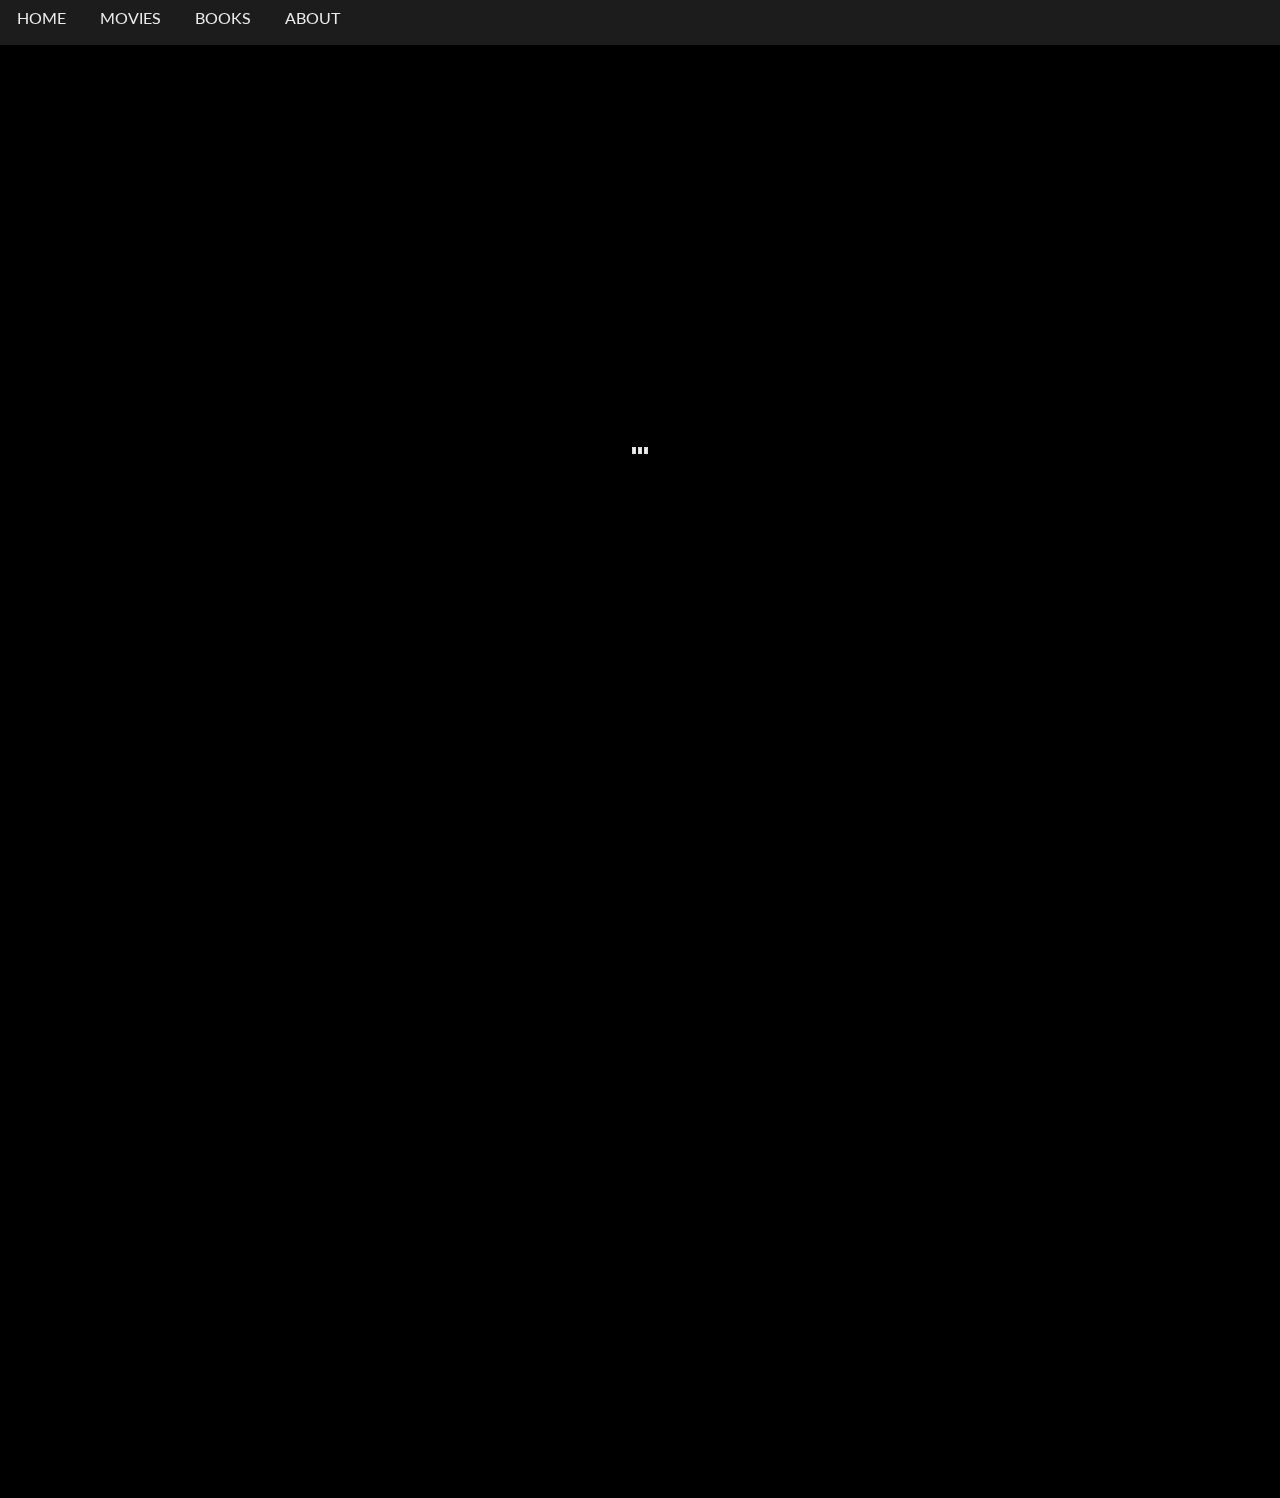
==== index.html @ 9f05f2c3 "partially made index.html mobile friendly; still need to include the fruthie picture at the end" ====
<!DOCTYPE html>
<html>
<head>
	<title>FRMDB - Fruthie Movie DataBase </title>
	<!--<meta name="viewport" content="user-scalable=no" />-->
	<meta name="viewport" content="width=device-width" />
	<link rel="stylesheet" type="text/css" href="css/style.css">

<!-- hello	<link href='http://fonts.googleapis.com/css?family=Roboto' rel='stylesheet' type='text/css'>
	<link href='http://fonts.googleapis.com/css?family=Merriweather' rel='stylesheet' type='text/css'> -->
	<link href='http://fonts.googleapis.com/css?family=Lato&subset=latin,latin-ext' rel='stylesheet' type='text/css'>
	
    <!-- Title Color Change -->
	<!-- angular.js -->
   <!-- <script src="js/angular.js"></script>-->
    <!-- <script src="js/HoW.js"></script> -->
    <!--<script src="https://ajax.googleapis.com/ajax/libs/angularjs/1.2.0rc1/angular-sanitize.min.js"></script>-->
    <script type="text/javascript" src="js/jquery-1.3.2.js"></script> 

<!--CSS Files for Scrolling Effects -->
       <link rel="stylesheet" href="css/normalize.css">
        <link rel="stylesheet" href="css/main.css">
        <script src="js/vendor/modernizr-2.7.1.min.js"></script>
        <style type="text/css">
			body {
				font-family: 'Open Sans', sans-serif;
			}
		</style>
       
<!--End Scrolling Effects -->

    <!--ADDED BOOTSTRAP-->
	
	<!-- Latest compiled and minified CSS -->
	<link rel="stylesheet" href="https://maxcdn.bootstrapcdn.com/bootstrap/3.3.4/css/bootstrap.min.css">
	<!-- Optional theme -->
	<link rel="stylesheet" href="https://maxcdn.bootstrapcdn.com/bootstrap/3.3.4/css/bootstrap-theme.min.css">
	<!-- JQuery -->
	<script src = "js/jquery-2.1.3.min.js"></script>
	<!-- Latest compiled and minified JavaScript -->
	<script src="https://maxcdn.bootstrapcdn.com/bootstrap/3.3.4/js/bootstrap.min.js"></script>

	<!-- More JS libraries for template and spreadsheet API -->
<!--	<script src="js/handlebars-v3.0.3.js"></script>
	<script src="js/dataloader.js"></script> -->

	<script src="http://code.jquery.com/jquery-1.10.2.js"></script>
  <script src="http://code.jquery.com/ui/1.11.4/jquery-ui.js"></script>

   <!-- Plugin CSS -->
  <!-- <link rel="stylesheet" href="css/animate.min.css" type="text/css"> -->


<!-- Box change colors -->
    <!-- Custom CSS -->
 <!-- <link rel="stylesheet" href="css/creative.css" type="text/css"> -->


</head>
<body class = "loading">

    <!-- Preloads the background images -->
        <div id="preload">
            <img src="https://frmdb.files.wordpress.com/2015/07/beach_homepage.png">
            <img src="https://frmdb.files.wordpress.com/2015/07/slide2.png">
            <img src="https://frmdb.files.wordpress.com/2015/06/slide3.png">
        </div>

       	<main>

            <section id="slide-1" class="homeSlide">
                <div class="bcg">
                    <div class="hsContainer">
                        <div class="hsContent">
                           <div id = "logo">
                                <h1 class = "logo"> <b>FRMDB </b></h1>
                                <h2 class = "logo"> <b><i> a movie database</i></b>
                            </div>
                         </div>
                    </div>     
                </div>
            </section>
		    

		    <section id="slide-2" class="homeSlide">
		    	<div class="bcg">
                    <div class="hsContainer">
                        <h3 class= "About_FRMDB">about FRMDB</h3> 
                               <div id="About_Title">
                                 
			                    <!-- <img class = "About_Icon" src = "https://frmdb.files.wordpress.com/2015/06/popcorn-icon.png"> -->
		                      </div>

		                      <div id= "Bio_FRMDB">
		                      	<p2 class = "double" > Ruthie Johnson, the sassier of the two, is currently in her third year at UCLA, studying Mathematics of Computation, which is a combination of math and computer science. When she is not busy writing 5-page long proofs of game theory or coding websites to help students find free stuff on Facebook, Ruthie can be found doing back-flips in UCLA’s botanical garden, showing off her awesome hat collection, or eating macaroni & cheese. She loves watching Rom-Coms, jamming out to T-Swift, reading John Green novels, making DIY arts & crafts, walking on sunset beaches, and having classes outside classrooms on a beautiful afternoon. </p2>
		                    </div>

                            <img class = "Doge" src = "https://frmdb.files.wordpress.com/2015/07/doge_photo.jpg">
                            <p class = "caption"><i>Corgi Beach Day - April 11, 2015 </i></p>

                            <div id="content-credit">
                Page created by <a href="mailto:frankchen1698@gmail.com">Frank Chen</a> &amp; <a href="mailto:ruthjohnson2013@gmail.com">Ruthie Johnson</a>
                &copy; 2015 FRMDB
        </div>
                    </div>
		    	</div>
		    </section>



<!--
<section id="slide-3" class="homeSlide">
	<div class="bcg">
  <section class="no-padding" id="portfolio">
  	<div class = "Grid_system">
        <div class="container-fluid">
            <div class="row no-gutter">
                <div class="col-lg-4 col-sm-6">
                    <a href="#" class="portfolio-box">
                        <img src="https://frmdb.files.wordpress.com/2015/07/teacup.png" style="width:350px;height:210px "class="img-responsive" alt="">
                        <div class="portfolio-box-caption">
                            <div class="portfolio-box-caption-content">
                                <div class="project-category text-faded">
                                    
                                </div>
                                <div class="project-name">
                                    Movies
                                </div>
                            </div>
                        </div>
                    </a>
                </div>
                <div class="col-lg-4 col-sm-6">
                    <a href="#" class="portfolio-box">
                        <img src="'https://frmdb.files.wordpress.com/2015/06/slide2.png'" style="width:350px;height:210px" class="img-responsive" alt="">
                        <div class="portfolio-box-caption">
                            <div class="portfolio-box-caption-content">
                                <div class="project-category text-faded">
                                    Category
                                </div>
                                <div class="project-name">
                                    Project Name
                                </div>
                            </div>
                        </div>
                    </a>
                </div>
                <div class="col-lg-4 col-sm-6">
                    <a href="#" class="portfolio-box">
                        <img src="https://frmdb.files.wordpress.com/2015/07/hammer.png" style="width:350px;height:210px" class="img-responsive" alt="">
                        <div class="portfolio-box-caption">
                            <div class="portfolio-box-caption-content">
                                <div class="project-category text-faded">
                                    
                                </div>
                                <div class="project-name">
                                    About Us
                                </div>
                            </div>
                        </div>
                    </a>
                </div>
               
            </div>

        </div>
    </div>
    </section>
-->

	 </div>
		    	

</section>

  
		</main>


       <!--<script src="//ajax.googleapis.com/ajax/libs/jquery/1.9.1/jquery.min.js"></script>-->
        <script>window.jQuery || document.write('<script src="js/vendor/jquery-1.9.1.min.js"><\/script>')</script>
       <script src="js/imagesloaded.js"></script> 
        <script src="js/skrollr.js"></script>
        <script src="js/main.js"></script>

   <style>
        body{
            margin:0px;
            padding:0px;           
            font-family:Arial;
			 background:#EFF7FF no-repeat top center;
        }
		a.back{
            width:256px;
            height:73px;
            position:fixed;
            bottom:15px;
            right:15px;
            background:transparent url(codrops_back.png) no-repeat top left;
        }
        .scroll{
            width:133px;
            height:61px;
            position:fixed;
            bottom:15px;
            left:20px;
            background:transparent url(scroll.png) no-repeat top left;
        }
        .info{
            text-align:right;
        }
		.desc{
			height:90px;
			width:100%;
			position:absolute;
			top:1000px;
			left:0px;
			background:transparent url(hover.png) no-repeat center center;
		}
		#top{
			top:0px;
			left:0px;
			position:absolute;
			width:100%;
			height:10px;
		}
		#bottom{
			top:1500px;
			left:0px;
			position:absolute;
			width:100%;
			height:90px;
			background:transparent url(end.png) no-repeat center center;
		}
    </style>
 
    	

<script type="text/javascript">
            $(function() {
                $(window).scroll(function(){
					var scrollTop = $(window).scrollTop();
					if(scrollTop != 0)
						$('#logo').stop().animate({color: '#C5EFF7'}); 
					/*changes to this when you start scrolling*/
					else	
						$('#logo').stop().animate({color:'#ECECEC'}); 
					/*changes to this when you are at the top*/
				});
				
				$('#logo').hover(
					function (e) {
						var scrollTop = $(window).scrollTop();
						if(scrollTop != 0){
							$('#logo').stop().animate({color:'ECECEC'});
						} /*first hover over*/
					},
					function (e) {
						var scrollTop = $(window).scrollTop();
						if(scrollTop != 0){
							$('#logo').stop().animate({color:'#C5EFF7'}); /*reverts to this after you hover*/
						}
					}
				);
            });
        </script>	




        <div id="nav">
        	 <nav class = "navbar navbar-custom navbar-fixed-top">
        	 	<!--
        	 	 <a class="navbar-brand page-scroll">
                    <i class="fa fa-newspaper-o"></i>  <span class="light"> <img src="http://kfrankc.me/wp-content/uploads/2015/06/FRMDB-banner.png" align="center" style="padding-bottom:5px;padding-right:10px;" height="35" width="150"></span> 
                </a>
				-->
            
		<ul class = "nav nav-pills">
			<li role = "presentation"><a href = "index.html">HOME</a></li>
			<li role = "presentation"><a href = "movies.html">MOVIES</a></li>
			<li role = "presentation"><a href = "books.html">BOOKS</a></li>
			<li role = "presentation"><a href = "about.html">ABOUT</a></li>
		</ul>

		</nav>
		
        </div>              
        <script type="text/javascript">
            $(function() {
                $(window).scroll(function(){
					var scrollTop = $(window).scrollTop();
					if(scrollTop != 0)
						$('#nav').stop().animate({'opacity':'0.1'},400); /* scrolling */
					else	
						$('#nav').stop().animate({'opacity':'1'},400); /* when hover over; beginining at top */
				});
				
				$('#nav').hover(
					function (e) {
						var scrollTop = $(window).scrollTop();
						if(scrollTop != 0){
							$('#nav').stop().animate({'opacity':'1'},400);
						}
					},
					function (e) {
						var scrollTop = $(window).scrollTop();
						if(scrollTop != 0){
							$('#nav').stop().animate({'opacity':'0.1'},400);
						}
					}
				);
            });
        </script>	
	


     <!--  <script src="//ajax.googleapis.com/ajax/libs/jquery/1.9.1/jquery.min.js"></script>
        <script>window.jQuery || document.write('<script src="js/vendor/jquery-1.9.1.min.js"><\/script>')</script>
        <script src="js/imagesloaded.js"></script>
        <script src="js/skrollr.js"></script>
        <script src="js/_main.js"></script> -->
       
</body>
---- css/style.css ----
body{
	width: 100%;
	height: auto;
}

/* NAVIGATION BAR */
#navbar {
	text-align:center;
	position: fixed;
	width: 100%;
	height:60px;
	top: 0;
	left: 0;
	z-index: 2;
	background: #000000;
    border-bottom-style: none;
    border-bottom-width: 1px;
}

#nav{
    height:45px;
    /*border-bottom:1px solid #ddd;*/
    position:fixed;
    top:0px;
    left:0px;
    right:0px;
    background-color: #1C1C1C;
    z-index: 20;
/*    background:#4D505B url(../images/nav.png) repeat-x center left;*/
}

/*
#nav ul{
    height:25px;
    list-style:none;
    margin:6px auto 0px auto;
    width:600px;   
}*/

#nav ul li{
    display:inline;
    float:left;
    margin:0px 2px;
}

#nav a{
    font-size:16px;
   /* font-weight:bold;*/
 /*   float:left;*/
    padding-top: 10px;
    font-family: 'Lato', sans-serif;
	color:#ECECEC;
    text-decoration: none;
   /* border:1px solid #ccc;*/
    cursor: pointer;
/*    background:transparent url(../images/overlay.png) repeat-x center left;*/
    height:45px;
    line-height:16px;
}
#nav a:hover{
	padding-top: 10px;
    background:#92DCE0 none;
    color: #fff;
}

#nav ul li.search{
    float:right;
}

#FRMDB-logo{
    padding: 10px;
    height: 50px;
}

#content {
	margin-top:30px;
	padding-left: 20px;
}

#Heading{
	position: center;
	display: block;
	margin-right: auto;
	margin-left: auto;
}

#content-credit {
	position: relative;
	height:22px;
    left:0px;
    right:0px;
    bottom:0px;
	text-align: center;
	padding-bottom:20px;
	font-weight: 300;
	font-family: Lato, Arial, sans-serif;
}

#spreadsheet_content_credit {
	clear:both;
	position:relative;
	z-index:10;
	height:22px;
    left:0px;
    right:0px;
    bottom:0px;
	text-align: center;
	font-weight: 300;
	font-family: Lato, Arial, sans-serif;
}

.movies_header{
	width:100%;
	height:auto;
	position: relative;
	padding-bottom:75px;
}

.card-intro {
	position: relative;
	float:left;
	margin-bottom: 20px;
	margin-right: 20px;
	min-height: 530px;
	min-width: 340px;
	max-height: 530px;
	max-width: 340px;
	width: 32%;
	height: 100%;
	padding: 15px;
	background: #bfbfbf;
	pointer-events: auto;
}

.card {
	position: relative;
	float:left;
	margin-bottom: 20px;
	margin-right: 20px;
	min-height: 530px;
	min-width: 340px;
	max-height: 530px;
	max-width: 340px;
	width: 32%;
	height: 100%;
	padding: 15px;
	background: #bfbfbf;
	pointer-events: auto;
}


.card-movie-title {
	font-family: 'Lobster', cursive;
	font-size: 30pt;
	font-weight: thin;
	margin: 5px;
	text-align: center;
	margin-bottom: 15px;
}

.card-title {
	font-family: 'Pathway Gothic One', sans-serif;
	font-size: 25pt;
	font-weight: thin;
	margin-left: 15px;
	margin-bottom: 11px;
}

#card-movie-img{
	width: 80px;
	height: 80px;
	display: block;
	margin-left: auto;
	margin-right: auto;

}

.card-movie-content{
	font-family: Lato;
	font-size: 13pt;
	font-weight: thin;
	padding-top: 20px;
	padding-left: 15px;
	padding-right: 15px;
	text-align: center;
}

#card-movie-ranking{
	height:180px;
	width: 350px;
	padding-top: 10px;
	padding-left: 10px; 
}

.card-img {
    position: relative;
    margin-left: -15px;
    padding-right: 30px;
    width: 100%;
    height: 0;
    padding-bottom: 60%;
}

.card-img-embed {
    position: absolute;
    top: 0;
    left: 0;
    width: 100%;
    height: 400px;
    padding-left: 30px;
    z-index: 2;
}

.card-frank {
    font-family: Lato;
    font-size: 15pt;
    font-weight: thin;
    margin-left: 15px;
    margin-bottom: 5px;
    margin-top: 210px;
    text-align: justify;
    float:left;
    height:61px;
    width: 80px;
    background-color: #c5eff7;
    padding-right: 145px;
}

.card-ruthie {
    font-family: Lato;
    font-size: 15pt;
    font-weight: thin;
    margin-bottom: 5px;
    margin-left: 0px;
    margin-top: 210px;
    text-align: justify;
    float:left;
    background-color: #e2f7fb;
    height: 61px;
    width: 135px;
    padding-right: 50px;
    z-index: 1;
}

.frank-thumb{
	width:55px;
	height:60px;
	border-radius:100%;
	z-index:3;
	position:relative;
	bottom:80px;
	left:20px;
	border:5px solid #c5eff7;
}

.ruthie-thumb{
	width:60px;
	height:60px;
	border-radius:100%;
	z-index:3;
	float:right;	
	position:relative;
	bottom:80px;
	right:20px;	
	border:5px solid #e2f7fb;
}

#frank-rank{
    font-family: 'Oswald', sans-serif;
    font-size: 28pt;
    text-align: center;
    font-weight: thin;
    position:relative;
    left:80px;
    top:2px;
    
}

#ruthie-rank{
    font-family: 'Oswald', sans-serif;
    font-size: 28pt;
    font-weight: thin;
    position:relative;
    left:20px;
    top:2px;
}

/*
#title{
	font-family: Lato;
	font-size: 30pt;
	margin: 5px;
	margin-bottom: 15px;
	text-align: center;
	font-weight: lighter;
}
*/
/*
#fruthie-logo{
	position:center; 
	padding-top: 10px;
	max-width: 300px;
	max-height: 400px;
}
*/
/*
#title-caption{
	text-align: center;
	font-family: Lato;
	padding-top: 5px;
}
*/
/*
img.FRMDB_logo{
	padding-top: 350px;
	padding-left: 75px;
}
*/
img.main{
	display: block;
	margin-left: auto;
	margin-right: auto;	
	width: 100%;
}

/* END NAVIGATON BAR */

img.About_header{
	width: 100%;
	height: auto;
	position: relative; 
	padding-bottom: 75px;
}

img.Doge_banner{
	width: 100%;
	height: auto;
	position: relative; 
	padding-bottom: 75px;
	padding-top: 75px;
}

img.Doge_footer{
	position: relative; 
	width: 100%;
	height: auto;
	position: relative; 
	padding-top: 75px;	
}

img.Frank{
	position: absolute;
	padding-top: 15px;
	right: 175px; 
	padding-left: 15px;
	width: 23%;
	height: auto;
}

#Frank_photo{
	position: absolute;
	padding-top: 15px;
	right: 175px; 
	padding-left: 15px;
	width: 23%;
}

img.cover_title{
	padding-top: 200px;
	width: 500px;
	height: 500px;
}

img.About_Icon{
	display: block;
	margin-right: auto;
	margin-left: auto;
	padding-top: 15px;
	width: 5%
}

img.About_title{
	position: absolute;
	z-index: 10;
	/*margin-top: 80px;*/
}

img.Facebook{
	padding-left: 4px;
	padding-right: 4px;
	width: 4%;
}

h2.About_header span{
	background: rgb(0,0,0);
	background: rgba(0,0,0,0.7);
	padding-top: 15px;
	padding-bottom: 15px;
	padding-left: 20px;
	padding-right: 30px;
	
}

h2.Doge_footer span{
	background: rgb(0,0,0);
	background: rgba(0,0,0,0.7);
	padding-top: 15px;
	padding-bottom: 15px;
	padding-left: 140px;
	padding-right: 20px;
}

h2.Doge_footer{
	position: absolute;
	top: 2500px;
	bottom: 150px;
	/*padding-left: 75px;*/
	width:100%;
		font-family: 'Lato', sans-serif;
	/*color: #22313F;*/
	color:white;
	font-size: 200%;
}


h2.About_header{
	position: absolute;
	top: 100px;
	bottom: 150px;
	/*padding-left: 75px;*/
	width:100%;
		font-family: 'Lato', sans-serif;
	/*color: #22313F;*/
	color:white;
	font-size: 550%;
}

/* ABOUT SECTION */
#About_section{
	position: absolute;
	z-index: 10px;
	background-color: #000000;
	width: 175px;
	margin-top: 75px;
	padding-left: 15px;
	padding-top: 4px;
	padding-bottom: 4px;
}

h3.About_Frank{
	font-family: 'Lato', sans-serif;
	/*color: #22313F;*/
	color:#757D75;
	font-size: 185%;
	padding-left: 15px;
}

h3.About_Ruthie{
	font-family: 'Lato', sans-serif;
	/*color: #22313F;*/
	color:#757D75;
	font-size: 185%;
	padding-left: 15px;
}

h3.About_FRMDB{
	text-align: center;
	font-family: 'Lato', sans-serif;
	padding-top: 10px;	
	font-size: 185%;
	color:#6C7A89;

}

#logo{
	position: relative;
	color: #ffffff;

}

h1.logo{
	margin-left: 0px;
	font-family: 'Lato', sans-serif;
	font-size: 900%;
}

h2.logo{
	margin-left: 0px;
	font-family: 'Lato', sans-serif;
	font-size: 700%;
}

#About_Title{
	text-align: center;
}


#Bio_Frank{
	position: relative;
	padding-top: 10px;
	padding-bottom: 15px;
	padding-left: 10px;
	padding-right: 150px;
}

#Bio_Ruthie{
	padding-top: 10px;
	padding-bottom: 15px;
	padding-left: 10px;
	padding-right: 150px;
}

#About_Us{
	padding-top: 50px;
	padding-left: 200px;
	padding-right: 200px;
	text-align: center;
}

p2.About_Us{
	font-family: 'Lato', sans-serif;
	padding-top: 20px;
	color:#6C7A89;
	line-height: 200%;

}

#Bio_FRMDB{
	text-align: justify;
	padding-top: 15px;
	padding-bottom: 5px;
	margin-left: auto;
	margin-right: auto;
	width:50%;
}

img.Doge{
	display: block;
	margin-right: auto;
	margin-left: auto;
	padding-top: 15px;
	width: 25%;
}

p.caption{
	text-align: center;
	color:#6C7A89;
	padding-top: 5px;
	padding-bottom: 15px;
}

p2.double{
	line-height: 200%;
}

p2{
	font-family: 'Lato', sans-serif;
	/*color: #ECECEC;*/
	color: #707070;
	font-size: 115%;
	line-height: 200%;
}

#About1{ /* ABOUT FRANK */

	display: block;
	margin-left: 10%;

	margin-top: 50px;	
	width:60%;

	/*background-color: #000000;*/
}


#About2{ /* ABOUT RUTHIE */
	
	display: block;
	margin-left: 10%;

	margin-top: 50px;	
	width:60%;
	padding-bottom: 75px;

	/*background-color: #000000;*/
}

/* END ABOUT SECTION */


/* NAVIGATION GRID (SLIDE 3) */

#img_a{
	position: relative;
	padding-top: 7px;
	padding-bottom: 7px;


}

#img_b{
	padding-top: 7px;
	padding-bottom: 7px;
	padding-left: -10px;
	
}


#text1{
	z-index: 100;
	position: absolute;
	color: #000000;
	padding-top: 10px;
	padding-left: 7px;
	font-size: 30px;
	 font-family: 'Lato', sans-serif;
}

#text2{
	z-index: 100;
	position: absolute;
	color: #000000;
	padding-top: 35px;
	padding-right: 30px;
	padding-left: 20px;
	font-size: 20px;
	 font-family: 'Lato', sans-serif;
}



/* ABOUT SECTION/ FUN FACTS */
#row{
	width: 800px;
}

}
/* END FUN FACTS */
---- css/main.css ----
html,
button,
input,
select,
textarea {
    color: #222;
}

body {
    font-size: 1em;
    line-height: 1.4;
}

/*
 * Remove text-shadow in selection highlight: h5bp.com/i
 * These selection rule sets have to be separate.
 * Customize the background color to match your design.
 */

::-moz-selection {
    background: #b3d4fc;
    text-shadow: none;
}

::selection {
    background: #b3d4fc;
    text-shadow: none;
}

/*
 * A better looking default horizontal rule
 */

hr {
    display: block;
    height: 1px;
    border: 0;
    border-top: 1px solid #ccc;
    margin: 1em 0;
    padding: 0;
}

/*
 * Remove the gap between images and the bottom of their containers: h5bp.com/i/440
 */

img {
    vertical-align: middle;
}

/*
 * Remove default fieldset styles.
 */

fieldset {
    border: 0;
    margin: 0;
    padding: 0;
}

/*
 * Allow only vertical resizing of textareas.
 */

textarea {
    resize: vertical;
}

/* ==========================================================================
   Chrome Frame prompt
   ========================================================================== */

.chromeframe {
    margin: 0.2em 0;
    background: #ccc;
    color: #000;
    padding: 0.2em 0;
}

/* ==========================================================================
   Parallax Scroll
   ========================================================================== */
body, html {
    height: 100%;
    min-height: 100%;
    background-color: #000000;
}
body {
    
}
.no-js {
    padding-top: 106px;
}
h2 {
    margin-top: 0;
}
.loading {
    background: url('../img/ico_loading.gif') no-repeat center center;
}
section {
    min-width: 960px;
    opacity: 0;
}
.loaded section,
.no-js section {
    opacity: 1;
    -webkit-transition: opacity 300ms ease-out;
    -moz-transition: opacity 300ms ease-out;
    transition: opacity 300ms ease-out;
}
main {
    overflow-x: hidden;
}
#preload {
    width: 1px;
    height: 1px;
    overflow: hidden;
    position: absolute;
    top: 0;
    left: 0;
}
.bcg {
    background-position: center center;
    background-repeat: no-repeat;
    background-attachment: fixed;
    background-size: cover;
    height: 100%;
    width: 100%;
}

.hsContainer {
    width: 100%;
    height: 100%;
    overflow: hidden;
    position: relative;
}

.hsContent {
    max-width: 700px;
    position: relative;
    left: 50%;
    padding-top:800px;
}
    .hsContent h2  {
        color: #fff8de;
        background-color: rgba(0,0,0,0.5);
        padding: 10px 5px;
        font-size: 35px;
        line-height: 38px;
        margin-bottom: 12px;
    }
    .hsContent p {
        width: 400px;
        color: #b2b2b2;
    }
    .hsContent a {
        color: #b2b2b2;
        text-decoration: underline;
    }

/* Slide 1 */
#slide-1 .bcg {background-image:url('https://frmdb.files.wordpress.com/2015/07/beach_homepage.png')}
#slide-1 .hsContent {
    bottom: 200px;
    top: auto;
}

/* Slide 2 */
#slide-2 .bcg {background-image:url('https://frmdb.files.wordpress.com/2015/07/slide2.png')}
#slide-2 .hsContent {
    margin-left: -450px;
    bottom: 200px;
    top: auto;
}

/* Slide 3 */
#slide-3 .bcg {background-image:url('https://frmdb.files.wordpress.com/2015/06/slide3.png')}
#slide-3 .hsContent {
    margin-left: -239px;
}
    #slide-3 h2 {
        color: #f2ead6;
        background-color: rgba(0,0,0,0.6);
    }

/* Slide 4 */
#slide-4 .bcg {background-image:url('../img/bcg_slide-4.jpg')}
#slide-4 .hsContent {
    margin-left: -450px;
}
    #slide-4 h2 {
        background: none;
        padding-left: 0;
        padding-right: 0;
    }

/* ==========================================================================
   Helper classes
   ========================================================================== */

/*
 * Image replacement
 */

.ir {
    background-color: transparent;
    border: 0;
    overflow: hidden;
    /* IE 6/7 fallback */
    *text-indent: -9999px;
}

.ir:before {
    content: "";
    display: block;
    width: 0;
    height: 150%;
}

/*
 * Hide from both screenreaders and browsers: h5bp.com/u
 */

.hidden {
    display: none !important;
    visibility: hidden;
}

/*
 * Hide only visually, but have it available for screenreaders: h5bp.com/v
 */

.visuallyhidden {
    border: 0;
    clip: rect(0 0 0 0);
    height: 1px;
    margin: -1px;
    overflow: hidden;
    padding: 0;
    position: absolute;
    width: 1px;
}

/*
 * Extends the .visuallyhidden class to allow the element to be focusable
 * when navigated to via the keyboard: h5bp.com/p
 */

.visuallyhidden.focusable:active,
.visuallyhidden.focusable:focus {
    clip: auto;
    height: auto;
    margin: 0;
    overflow: visible;
    position: static;
    width: auto;
}

/*
 * Hide visually and from screenreaders, but maintain layout
 */

.invisible {
    visibility: hidden;
}

/*
 * Clearfix: contain floats
 *
 * For modern browsers
 * 1. The space content is one way to avoid an Opera bug when the
 *    `contenteditable` attribute is included anywhere else in the document.
 *    Otherwise it causes space to appear at the top and bottom of elements
 *    that receive the `clearfix` class.
 * 2. The use of `table` rather than `block` is only necessary if using
 *    `:before` to contain the top-margins of child elements.
 */

.clearfix:before,
.clearfix:after {
    content: " "; /* 1 */
    display: table; /* 2 */
}

.clearfix:after {
    clear: both;
}

/*
 * For IE 6/7 only
 * Include this rule to trigger hasLayout and contain floats.
 */

.clearfix {
    *zoom: 1;
}

/* ==========================================================================
   EXAMPLE Media Queries for Responsive Design.
   These examples override the primary ('mobile first') styles.
   Modify as content requires.
   ========================================================================== */

@media only screen and (min-width: 35em) {
    /* Style adjustments for viewports that meet the condition */
}

@media print,
       (-o-min-device-pixel-ratio: 5/4),
       (-webkit-min-device-pixel-ratio: 1.25),
       (min-resolution: 120dpi) {
    /* Style adjustments for high resolution devices */
}

/* ==========================================================================
   Print styles.
   Inlined to avoid required HTTP connection: h5bp.com/r
   ========================================================================== */

@media print {
    * {
        background: transparent !important;
        color: #000 !important; /* Black prints faster: h5bp.com/s */
        box-shadow: none !important;
        text-shadow: none !important;
    }

    a,
    a:visited {
        text-decoration: underline;
    }

    a[href]:after {
        content: " (" attr(href) ")";
    }

    abbr[title]:after {
        content: " (" attr(title) ")";
    }

    /*
     * Don't show links for images, or javascript/internal links
     */

    .ir a:after,
    a[href^="javascript:"]:after,
    a[href^="#"]:after {
        content: "";
    }

    pre,
    blockquote {
        border: 1px solid #999;
        page-break-inside: avoid;
    }

    thead {
        display: table-header-group; /* h5bp.com/t */
    }

    tr,
    img {
        page-break-inside: avoid;
    }

    img {
        max-width: 100% !important;
    }

    @page {
        margin: 0.5cm;
    }

    p,
    h2,
    h3 {
        orphans: 3;
        widows: 3;
    }

    h2,
    h3 {
        page-break-after: avoid;
    }
}

@media only screen and (max-width: 450px) {
    .hsContent {
        max-width: 300px;
        position: relative;
        left: 50px;
        padding-top: 600px;
    }

    h1.logo{
        margin-left: 0px;
        font-family: 'Lato', sans-serif;
        font-size: 600%;
    }

    #logo{
    position: relative;
    color: #ffffff;
    width:600px;
    }

    .hsContainer {
        width: 100%;
        height: 100%;
        overflow: hidden;
        position: relative;
    }


    h3.About_FRMDB{
        text-align: left;
        font-family: 'Lato', sans-serif;
        padding-top: 10px;  
        margin-left: 40px;
        font-size: 185%;
        color:#6C7A89;
    }

    #Bio_FRMDB{
        text-align: justify;
        padding-top: 15px;
        padding-bottom: 5px;
        margin-left: 20px;
        width:33%;
    }

    img.Doge{
        display: block;
        margin-right: auto;
        margin-left: auto;
        padding-top: 15px;
        width: 25%;
    }

    .bcg {
        background-position: center center;
        background-repeat: no-repeat;
        background-attachment: fixed;
        background-size: cover;
        height: 100%;
        width: 100%;
    }

}
---- css/creative.css ----
/*!
 * Start Bootstrap - Creative Bootstrap Theme (http://startbootstrap.com)
 * Code licensed under the Apache License v2.0.
 * For details, see http://www.apache.org/licenses/LICENSE-2.0.
 */

html,
body {
    width: 100%;
    height: 100%;
}

body {
    font-family: Merriweather,'Helvetica Neue',Arial,sans-serif;
}

hr {
    max-width: 50px;
    border-color: #f05f40;
    border-width: 3px;
}

hr.light {
    border-color: #fff;
}

a {
    color: #f05f40;
    -webkit-transition: all .35s;
    -moz-transition: all .35s;
    transition: all .35s;
}

a:hover,
a:focus {
    color: #eb3812;
}

h1,
h2,
h3,
h4,
h5,
h6 {
    font-family: 'Open Sans','Helvetica Neue',Arial,sans-serif;
}

p {
    margin-bottom: 20px;
    font-size: 16px;
    line-height: 1.5;
}

.bg-primary {
    background-color: #f05f40;
}

.bg-dark {
    color: #fff;
    background-color: #222;
}

.text-faded {
    color: rgba(255,255,255,.7);
}

section {
    padding: 100px 0;
}

aside {
    padding: 50px 0;
}

.no-padding {
    padding-right:  200px;
    padding-left:  200px;
}

.navbar-default {
    border-color: rgba(34,34,34,.05);
    font-family: 'Open Sans','Helvetica Neue',Arial,sans-serif;
    background-color: #fff;
    -webkit-transition: all .35s;
    -moz-transition: all .35s;
    transition: all .35s;
}

.navbar-default .navbar-header .navbar-brand {
    text-transform: uppercase;
    font-family: 'Open Sans','Helvetica Neue',Arial,sans-serif;
    font-weight: 700;
    color: #f05f40;
}

.navbar-default .navbar-header .navbar-brand:hover,
.navbar-default .navbar-header .navbar-brand:focus {
    color: #eb3812;
}

.navbar-default .nav > li>a,
.navbar-default .nav>li>a:focus {
    text-transform: uppercase;
    font-size: 13px;
    font-weight: 700;
    color: #222;
}

.navbar-default .nav > li>a:hover,
.navbar-default .nav>li>a:focus:hover {
    color: #f05f40;
}

.navbar-default .nav > li.active>a,
.navbar-default .nav>li.active>a:focus {
    color: #f05f40!important;
    background-color: transparent;
}

.navbar-default .nav > li.active>a:hover,
.navbar-default .nav>li.active>a:focus:hover {
    background-color: transparent;
}

@media(min-width:768px) {
    .navbar-default {
        border-color: rgba(255,255,255,.3);
        background-color: transparent;
    }

    .navbar-default .navbar-header .navbar-brand {
        color: rgba(255,255,255,.7);
    }

    .navbar-default .navbar-header .navbar-brand:hover,
    .navbar-default .navbar-header .navbar-brand:focus {
        color: #fff;
    }

    .navbar-default .nav > li>a,
    .navbar-default .nav>li>a:focus {
        color: rgba(255,255,255,.7);
    }

    .navbar-default .nav > li>a:hover,
    .navbar-default .nav>li>a:focus:hover {
        color: #fff;
    }

    .navbar-default.affix {
        border-color: rgba(34,34,34,.05);
        background-color: #fff;
    }

    .navbar-default.affix .navbar-header .navbar-brand {
        font-size: 14px;
        color: #f05f40;
    }

    .navbar-default.affix .navbar-header .navbar-brand:hover,
    .navbar-default.affix .navbar-header .navbar-brand:focus {
        color: #eb3812;
    }

    .navbar-default.affix .nav > li>a,
    .navbar-default.affix .nav>li>a:focus {
        color: #222;
    }

    .navbar-default.affix .nav > li>a:hover,
    .navbar-default.affix .nav>li>a:focus:hover {
        color: #f05f40;
    }
}

header {
    position: relative;
    width: 100%;
    min-height: auto;
    text-align: center;
    color: #fff;
    background-image: url(../img/header.jpg);
    background-position: center;
    -webkit-background-size: cover;
    -moz-background-size: cover;
    background-size: cover;
    -o-background-size: cover;
}

header .header-content {
    position: relative;
    width: 100%;
    padding: 100px 15px;
    text-align: center;
}

header .header-content .header-content-inner h1 {
    margin-top: 0;
    margin-bottom: 0;
    text-transform: uppercase;
    font-weight: 700;
}

header .header-content .header-content-inner hr {
    margin: 30px auto;
}

header .header-content .header-content-inner p {
    margin-bottom: 50px;
    font-size: 16px;
    font-weight: 300;
    color: rgba(255,255,255,.7);
}

@media(min-width:768px) {
    header {
        min-height: 100%;
    }

    header .header-content {
        position: absolute;
        top: 50%;
        padding: 0 50px;
        -webkit-transform: translateY(-50%);
        -ms-transform: translateY(-50%);
        transform: translateY(-50%);
    }

    header .header-content .header-content-inner {
        margin-right: auto;
        margin-left: auto;
        max-width: 1000px;
    }

    header .header-content .header-content-inner p {
        margin-right: auto;
        margin-left: auto;
        max-width: 80%;
        font-size: 18px;
    }
}

.section-heading {
    margin-top: 0;
}

.service-box {
    margin: 50px auto 0;
    max-width: 400px;
}

@media(min-width:992px) {
    .service-box {
        margin: 20px auto 0;
    }
}

.service-box p {
    margin-bottom: 0;
}

#Grid_system{
   width: 70%;
}

.portfolio-box {
    display: block;
    position: relative;
    margin: 0px auto;
    
    max-width: 500px; /*650*/
}

.portfolio-box .portfolio-box-caption {
    display: block;
    position: absolute;
    bottom: 0;
    width: 100%; /*100 */
    height: 100%; /*100 */
    text-align: center;
    color: #fff;
    opacity: 0;
    background: #92DCE0;
    -webkit-transition: all .35s;
    -moz-transition: all .35s;
    transition: all .35s;
}

.portfolio-box .portfolio-box-caption .portfolio-box-caption-content {
    position: absolute;
    top: 50%;
    width: 100%;
    text-align: center;
    transform: translateY(-50%);
}

.portfolio-box .portfolio-box-caption .portfolio-box-caption-content .project-category,
.portfolio-box .portfolio-box-caption .portfolio-box-caption-content .project-name {
    padding: 0 15px;
    font-family: 'Open Sans','Helvetica Neue',Arial,sans-serif;
}

.portfolio-box .portfolio-box-caption .portfolio-box-caption-content .project-category {
    text-transform: uppercase;
    font-size: 14px;
    font-weight: 600;
}

.portfolio-box .portfolio-box-caption .portfolio-box-caption-content .project-name {
    font-size: 18px;
}

.portfolio-box:hover .portfolio-box-caption {
    opacity: 1;
}

@media(min-width:768px) {
    .portfolio-box .portfolio-box-caption .portfolio-box-caption-content .project-category {
        font-size: 16px;
    }

    .portfolio-box .portfolio-box-caption .portfolio-box-caption-content .project-name {
        font-size: 22px;
    }
}

.call-to-action h2 {
    margin: 0 auto 20px;
}

.text-primary {
    color: #f05f40;
}

.no-gutter > [class*=col-] {
    padding-right: 0;
    padding-left: 0;
}

.btn-default {
    border-color: #fff;
    color: #222;
    background-color: #fff;
    -webkit-transition: all .35s;
    -moz-transition: all .35s;
    transition: all .35s;
}

.btn-default:hover,
.btn-default:focus,
.btn-default.focus,
.btn-default:active,
.btn-default.active,
.open > .dropdown-toggle.btn-default {
    border-color: #ededed;
    color: #222;
    background-color: #f2f2f2;
}

.btn-default:active,
.btn-default.active,
.open > .dropdown-toggle.btn-default {
    background-image: none;
}

.btn-default.disabled,
.btn-default[disabled],
fieldset[disabled] .btn-default,
.btn-default.disabled:hover,
.btn-default[disabled]:hover,
fieldset[disabled] .btn-default:hover,
.btn-default.disabled:focus,
.btn-default[disabled]:focus,
fieldset[disabled] .btn-default:focus,
.btn-default.disabled.focus,
.btn-default[disabled].focus,
fieldset[disabled] .btn-default.focus,
.btn-default.disabled:active,
.btn-default[disabled]:active,
fieldset[disabled] .btn-default:active,
.btn-default.disabled.active,
.btn-default[disabled].active,
fieldset[disabled] .btn-default.active {
    border-color: #fff;
    background-color: #fff;
}

.btn-default .badge {
    color: #fff;
    background-color: #222;
}

.btn-primary {
    border-color: #f05f40;
    color: #fff;
    background-color: #f05f40;
    -webkit-transition: all .35s;
    -moz-transition: all .35s;
    transition: all .35s;
}

.btn-primary:hover,
.btn-primary:focus,
.btn-primary.focus,
.btn-primary:active,
.btn-primary.active,
.open > .dropdown-toggle.btn-primary {
    border-color: #ed431f;
    color: #fff;
    background-color: #ee4b28;
}

.btn-primary:active,
.btn-primary.active,
.open > .dropdown-toggle.btn-primary {
    background-image: none;
}

.btn-primary.disabled,
.btn-primary[disabled],
fieldset[disabled] .btn-primary,
.btn-primary.disabled:hover,
.btn-primary[disabled]:hover,
fieldset[disabled] .btn-primary:hover,
.btn-primary.disabled:focus,
.btn-primary[disabled]:focus,
fieldset[disabled] .btn-primary:focus,
.btn-primary.disabled.focus,
.btn-primary[disabled].focus,
fieldset[disabled] .btn-primary.focus,
.btn-primary.disabled:active,
.btn-primary[disabled]:active,
fieldset[disabled] .btn-primary:active,
.btn-primary.disabled.active,
.btn-primary[disabled].active,
fieldset[disabled] .btn-primary.active {
    border-color: #f05f40;
    background-color: #f05f40;
}

.btn-primary .badge {
    color: #f05f40;
    background-color: #fff;
}

.btn {
    border: 0;
    border-radius: 300px;
    text-transform: uppercase;
    font-family: 'Open Sans','Helvetica Neue',Arial,sans-serif;
    font-weight: 700;
}

.btn-xl {
    padding: 15px 30px;
}

::-moz-selection {
    text-shadow: none;
    color: #fff;
    background: #222;
}

::selection {
    text-shadow: none;
    color: #fff;
    background: #222;
}

img::selection {
    color: #fff;
    background: 0 0;
}

img::-moz-selection {
    color: #fff;
    background: 0 0;
}

body {
    webkit-tap-highlight-color: #222;
}
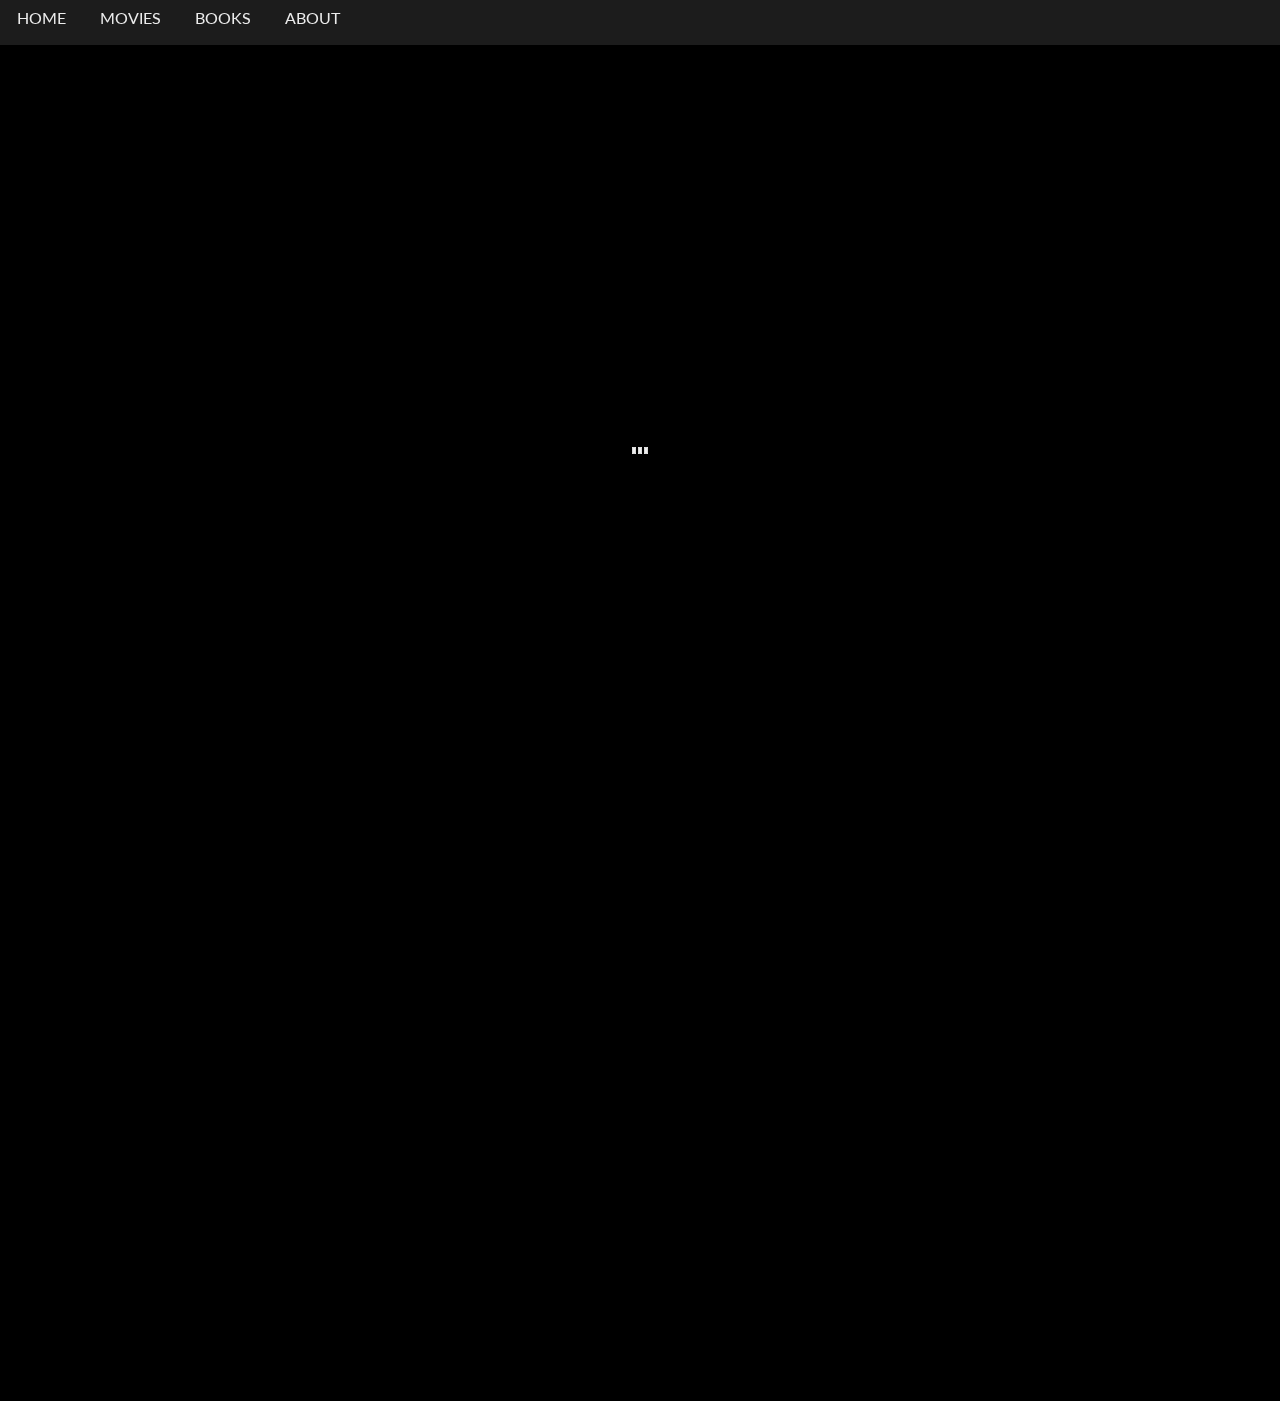
==== commit d8072774: "updated Homepage and About paragraphs" ====
--- a/index.html
+++ b/index.html
@@ -3,7 +3,7 @@
 <head>
 	<title>FRMDB - Fruthie Movie DataBase </title>
 	<!--<meta name="viewport" content="user-scalable=no" />-->
-	<meta name="viewport" content="width=device-width" />
+	<meta name="viewport" content="width=device-width, initial-scale=1.0">
 	<link rel="stylesheet" type="text/css" href="css/style.css">
 
 <!-- hello	<link href='http://fonts.googleapis.com/css?family=Roboto' rel='stylesheet' type='text/css'>
@@ -92,19 +92,25 @@
 		                      </div>
 
 		                      <div id= "Bio_FRMDB">
-		                      	<p2 class = "double" > Ruthie Johnson, the sassier of the two, is currently in her third year at UCLA, studying Mathematics of Computation, which is a combination of math and computer science. When she is not busy writing 5-page long proofs of game theory or coding websites to help students find free stuff on Facebook, Ruthie can be found doing back-flips in UCLA’s botanical garden, showing off her awesome hat collection, or eating macaroni & cheese. She loves watching Rom-Coms, jamming out to T-Swift, reading John Green novels, making DIY arts & crafts, walking on sunset beaches, and having classes outside classrooms on a beautiful afternoon. </p2>
+		                      	<p2 class = "double" > Welcome to FRMDB, a movie database website built by Frank Chen and Ruthie Johnson. We are two UCLA students who had the pleasure to take Dr. Jay Phelan's course, Life Science 15. Dr. Phelan had an IMDB inspired site called JMDB where he rated movies with his family and friends. Inspired by our professor, we decided to create our own site. Feel free to see what we gave 10's and what we probably won't be watching again. Enjoy! </p2>
 		                    </div>
-
-                            <img class = "Doge" src = "https://frmdb.files.wordpress.com/2015/07/doge_photo.jpg">
-                            <p class = "caption"><i>Corgi Beach Day - April 11, 2015 </i></p>
-
-                            <div id="content-credit">
-                Page created by <a href="mailto:frankchen1698@gmail.com">Frank Chen</a> &amp; <a href="mailto:ruthjohnson2013@gmail.com">Ruthie Johnson</a>
-                &copy; 2015 FRMDB
-        </div>
+                                                    <img class = "Doge" src = "https://frmdb.files.wordpress.com/2015/07/doge_photo.jpg">
+                        <p class = "caption"><i>Corgi Beach Day - April 11, 2015 </i></p>
+
+                        <div id="content-credit">
+                                Page created by <a href="mailto:frankchen1698@gmail.com">Frank Chen</a> &amp; <a href="mailto:ruthjohnson2013@gmail.com">Ruthie Johnson</a>
+                                &copy; 2015 FRMDB
+                        </div>
                     </div>
-		    	</div>
-		    </section>
+                </div>
+            </section>
+
+            <!-- <section id="slide-3" class="homeSlide">
+                <div class="bcg">
+                    <div class="hsContainer">
+                    </div>
+                </div>
+            </section> -->
 
 
 
--- a/css/style.css
+++ b/css/style.css
@@ -326,13 +326,6 @@
 
 /* END NAVIGATON BAR */
 
-img.About_header{
-	width: 100%;
-	height: auto;
-	position: relative; 
-	padding-bottom: 75px;
-}
-
 img.Doge_banner{
 	width: 100%;
 	height: auto;
@@ -349,21 +342,19 @@
 	padding-top: 75px;	
 }
 
-img.Frank{
+#Frank_photo{
 	position: absolute;
 	padding-top: 15px;
-	right: 175px; 
+	right: 80px; 
 	padding-left: 15px;
-	width: 23%;
-	height: auto;
-}
-
-#Frank_photo{
-	position: absolute;
-	padding-top: 15px;
-	right: 175px; 
+	width: 291px;
+}
+
+#Ruthie_photo{
+	position: absolute;
+	right: 80px; 
 	padding-left: 15px;
-	width: 23%;
+	width: 291px;
 }
 
 img.cover_title{
@@ -389,7 +380,7 @@
 img.Facebook{
 	padding-left: 4px;
 	padding-right: 4px;
-	width: 4%;
+	width: 34px;
 }
 
 h2.About_header span{
@@ -430,7 +421,7 @@
 	bottom: 150px;
 	/*padding-left: 75px;*/
 	width:100%;
-		font-family: 'Lato', sans-serif;
+	font-family: 'Lato', sans-serif;
 	/*color: #22313F;*/
 	color:white;
 	font-size: 550%;
@@ -527,7 +518,7 @@
 }
 
 #Bio_FRMDB{
-	text-align: justify;
+	text-align: center;
 	padding-top: 15px;
 	padding-bottom: 5px;
 	margin-left: auto;
@@ -552,6 +543,7 @@
 
 p2.double{
 	line-height: 200%;
+	text-align: center;
 }
 
 p2{
@@ -579,7 +571,7 @@
 	display: block;
 	margin-left: 10%;
 
-	margin-top: 50px;	
+	margin-top: 100px;	
 	width:60%;
 	padding-bottom: 75px;
 
--- a/css/main.css
+++ b/css/main.css
@@ -36,7 +36,6 @@
     display: block;
     height: 1px;
     border: 0;
-    border-top: 1px solid #ccc;
     margin: 1em 0;
     padding: 0;
 }
@@ -385,66 +384,66 @@
     }
 }
 
-@media only screen and (max-width: 450px) {
+@media screen and (max-width: 450px){
     .hsContent {
-        max-width: 300px;
-        position: relative;
-        left: 50px;
-        padding-top: 600px;
-    }
-
-    h1.logo{
-        margin-left: 0px;
-        font-family: 'Lato', sans-serif;
-        font-size: 600%;
-    }
-
-    #logo{
+    max-width: 300px;
+    position: relative;
+    left: 50px;
+    padding-top: 500px;
+}
+
+h1.logo{
+    margin-left: 0px;
+    font-family: 'Lato', sans-serif;
+    font-size: 600%;
+}       
+
+#logo{
     position: relative;
     color: #ffffff;
     width:600px;
-    }
-
-    .hsContainer {
-        width: 100%;
-        height: 100%;
-        overflow: hidden;
-        position: relative;
-    }
-
-
-    h3.About_FRMDB{
-        text-align: left;
-        font-family: 'Lato', sans-serif;
-        padding-top: 10px;  
-        margin-left: 40px;
-        font-size: 185%;
-        color:#6C7A89;
-    }
-
-    #Bio_FRMDB{
-        text-align: justify;
-        padding-top: 15px;
-        padding-bottom: 5px;
-        margin-left: 20px;
-        width:33%;
-    }
-
-    img.Doge{
-        display: block;
-        margin-right: auto;
-        margin-left: auto;
-        padding-top: 15px;
-        width: 25%;
-    }
-
-    .bcg {
-        background-position: center center;
-        background-repeat: no-repeat;
-        background-attachment: fixed;
-        background-size: cover;
-        height: 100%;
-        width: 100%;
-    }
-
-}
+}
+
+.hsContainer {
+    width: 100%;
+    height: 100%;
+    overflow: hidden;
+    position: relative;
+}
+
+
+h3.About_FRMDB{
+    text-align: left;
+    font-family: 'Lato', sans-serif;
+    padding-top: 10px;  
+    margin-left: 40px;
+    font-size: 185%;
+    color:#6C7A89;
+}
+
+#Bio_FRMDB{
+    text-align: justify;
+    padding-top: 15px;
+    padding-bottom: 5px;
+    margin-left: 20px;
+    width:33%;
+}
+
+img.Doge{
+    display: block;
+    margin-right: auto;
+    margin-left: auto;
+    padding-top: 15px;
+    width: 25%;
+}
+
+.bcg {
+    background-position: center center;
+    background-repeat: no-repeat;
+    background-attachment: fixed;
+    background-size: cover;
+    height: 100%;
+    width: 100%;
+}
+
+}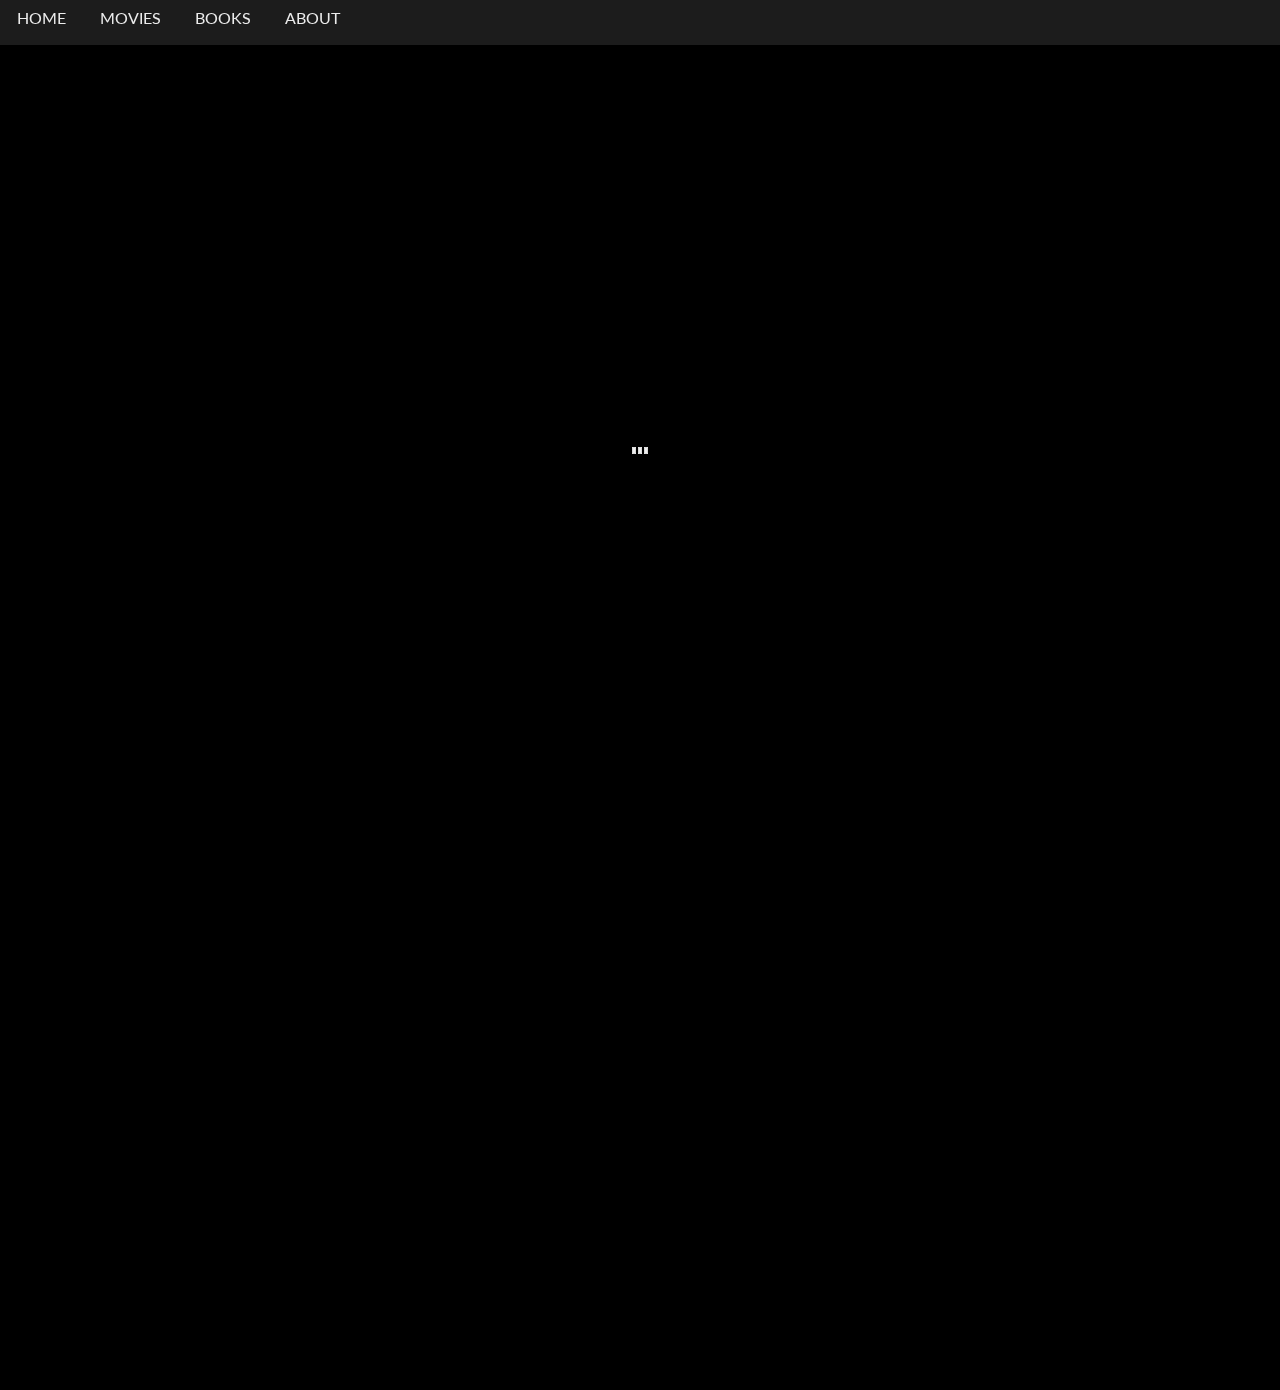
==== commit 234e5855: "partially reached a compromise with index.html ugh" ====
--- a/index.html
+++ b/index.html
@@ -5,6 +5,10 @@
 	<!--<meta name="viewport" content="user-scalable=no" />-->
 	<meta name="viewport" content="width=device-width, initial-scale=1.0">
 	<link rel="stylesheet" type="text/css" href="css/style.css">
+    <link rel="stylesheet" media="screen and (max-width: 450px)" href="css/450.css">
+    <link rel="icon" 
+      type="image/png" 
+      href="https://frmdb.files.wordpress.com/2015/08/favicon2.png">
 
 <!-- hello	<link href='http://fonts.googleapis.com/css?family=Roboto' rel='stylesheet' type='text/css'>
 	<link href='http://fonts.googleapis.com/css?family=Merriweather' rel='stylesheet' type='text/css'> -->
--- a/css/style.css
+++ b/css/style.css
@@ -339,7 +339,7 @@
 	width: 100%;
 	height: auto;
 	position: relative; 
-	padding-top: 75px;	
+	padding-top: 35px;	
 }
 
 #Frank_photo{
@@ -503,13 +503,11 @@
 }
 
 #About_Us{
-	padding-top: 50px;
-	padding-left: 200px;
-	padding-right: 200px;
-	text-align: center;
-}
-
-p2.About_Us{
+	padding-top: 20px;
+	padding-bottom: 10px;
+	padding-left: 30%;
+	padding-right: 30%;
+	text-align: center;
 	font-family: 'Lato', sans-serif;
 	padding-top: 20px;
 	color:#6C7A89;
@@ -526,13 +524,13 @@
 	width:50%;
 }
 
-img.Doge{
+/*img.Doge{
 	display: block;
 	margin-right: auto;
 	margin-left: auto;
 	padding-top: 15px;
 	width: 25%;
-}
+} */
 
 p.caption{
 	text-align: center;
@@ -551,6 +549,14 @@
 	/*color: #ECECEC;*/
 	color: #707070;
 	font-size: 115%;
+	line-height: 200%;
+}
+
+p3{
+	font-family: 'Lato', sans-serif;
+	/*color: #ECECEC;*/
+	color: #707070;
+	font-size: 140%;
 	line-height: 200%;
 }
 
@@ -620,6 +626,13 @@
 	 font-family: 'Lato', sans-serif;
 }
 
+.fruthie_doge {
+	padding-top: 30px;
+	display:block;
+	margin-left:auto;
+	margin-right: auto;
+}
+
 
 
 /* ABOUT SECTION/ FUN FACTS */
@@ -629,3 +642,53 @@
 
 }
 /* END FUN FACTS */
+
+
+/*Instafeed CSS */
+
+#instafeed {
+   /* Prevent vertical gaps */
+   line-height: 0;
+   
+   -webkit-column-count: 5;
+   -webkit-column-gap:   0px;
+   -moz-column-count:    5;
+   -moz-column-gap:      0px;
+   column-count:         5;
+   column-gap:           0px;
+}
+
+#instafeed img {
+  /* Just in case there are inline attributes */
+  width: 15% !important;
+  height: auto !important;
+}
+
+@media (max-width: 1200px) {
+  #photos {
+  -moz-column-count:    4;
+  -webkit-column-count: 4;
+  column-count:         4;
+  }
+}
+@media (max-width: 1000px) {
+  #photos {
+  -moz-column-count:    3;
+  -webkit-column-count: 3;
+  column-count:         3;
+  }
+}
+@media (max-width: 800px) {
+  #photos {
+  -moz-column-count:    2;
+  -webkit-column-count: 2;
+  column-count:         2;
+  }
+}
+@media (max-width: 400px) {
+  #photos {
+  -moz-column-count:    1;
+  -webkit-column-count: 1;
+  column-count:         1;
+  }
+}--- a/css/450.css
+++ b/css/450.css
@@ -0,0 +1,127 @@
+#content{
+	margin-top: 30px;
+	padding-left: 10px;
+}
+
+#spreadsheet_content_credit {
+	clear:both;
+	position:relative;
+	z-index:10;
+	height:22px;
+    left:0px;
+    right:0px;
+    bottom:0px;
+	text-align: center;
+	font-weight: 300;
+	font-family: Lato, Arial, sans-serif;
+	font-size: 10px;
+}
+
+body{
+	overflow-x:hidden;
+}
+
+#About1{ /* ABOUT FRANK */
+
+	display: block;
+	margin-left: 10%;
+	margin-top: 50px;	
+	width:60%;
+	height:800px;
+	/*background-color: #000000;*/
+}
+
+#About2{ /* ABOUT RUTHIE */
+	
+	display: block;
+	margin-left: 10%;
+	margin-top: 50px;	
+	width:60%;	
+	height:870px; 
+
+	/*background-color: #000000;*/
+}
+
+#Bio_Frank{
+	position: relative;
+	text-align: justify;
+	padding-right: 0px;
+	width: 290px;
+	top:200px;
+}
+
+#Frank_photo{
+	position: absolute;
+	padding-top: 40px;
+	left:30px;
+	width: 60%;
+}
+
+#Bio_Ruthie{
+	position: relative;
+	text-align: justify;
+	padding-right: 0px;
+	width: 290px;
+	top:220px;
+}
+
+#Ruthie_photo{
+	position: absolute;
+	padding-top: 5px;
+	left:45px;
+	width: 60%;
+}
+
+img.Facebook{
+	padding-left: 4px;
+	padding-right: 4px;
+	width: 10%;
+}
+
+img.Doge_banner{
+	width: 100%;
+	height: auto;
+	position: relative; 
+	padding-bottom: 300px;
+	padding-top: 100px;
+}
+
+#About_Us{
+	padding-top: 20px;
+	padding-bottom: 10px;
+	padding-left: 10%;
+	padding-right: 10%;
+	text-align: center;
+	font-family: 'Lato', sans-serif;
+	padding-top: 20px;
+	color:#6C7A89;
+	line-height: 200%;
+}
+
+#Doge_footer_div{
+	width:200%;
+	height:auto;
+	position: relative;
+}
+
+#content-credit {
+	position: relative;
+	height:22px;
+    left:0px;
+    right:0px;
+    bottom:0px;
+	text-align: left;
+	padding-bottom:5px;
+	padding-left: 10px;
+	font-weight: 300;
+	font-family: Lato, Arial, sans-serif;
+	font-size: 13px;
+}
+
+p.caption{
+	text-align: left;
+	padding-left: 10px;
+	color:#6C7A89;
+	padding-top: 5px;
+	padding-bottom: 15px;
+}--- a/css/main.css
+++ b/css/main.css
@@ -431,10 +431,9 @@
 
 img.Doge{
     display: block;
-    margin-right: auto;
-    margin-left: auto;
     padding-top: 15px;
-    width: 25%;
+    padding-left: 15px;
+    width: 16%;
 }
 
 .bcg {
@@ -446,4 +445,13 @@
     width: 100%;
 }
 
+/* Slide 2 */
+#slide-2 .bcg {background-image:url('https://frmdb.files.wordpress.com/2015/07/slide2.png')}
+#slide-2 .hsContent {
+    margin-left: -450px;
+    bottom: 200px;
+    top: auto;
+    overflow:scroll;
+}
+
 }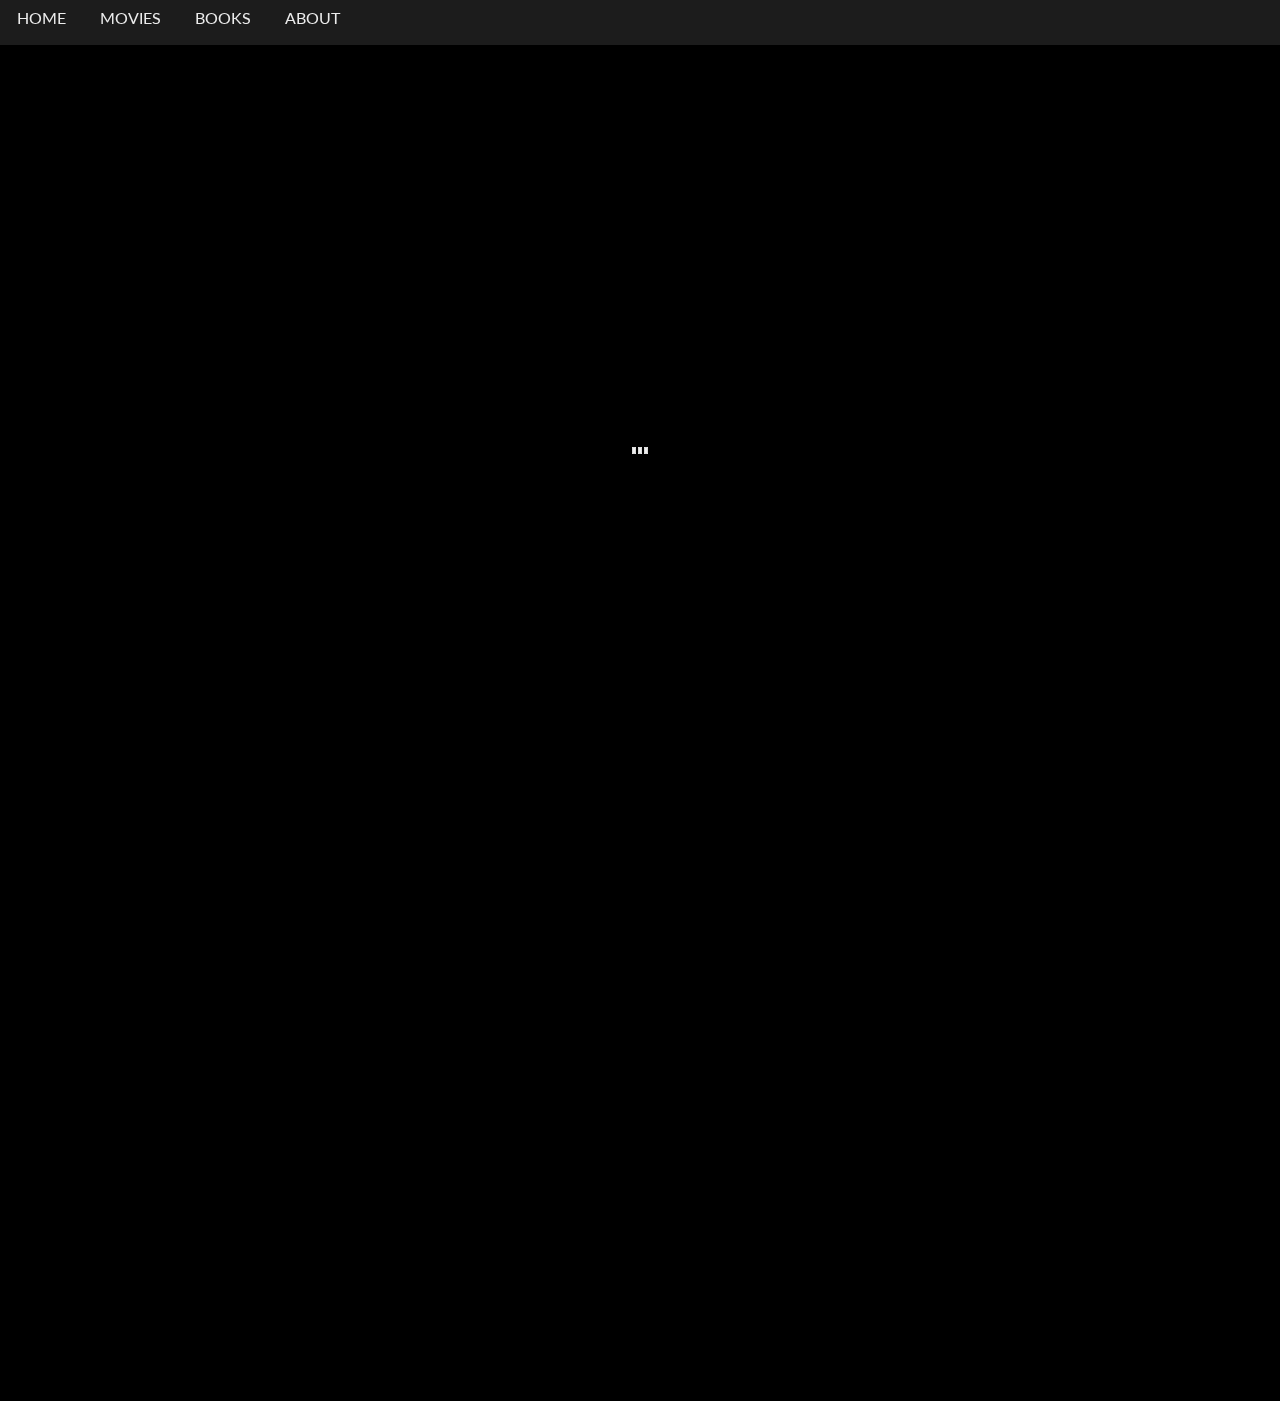
==== commit 8eb6fe2f: "changed homepage image display in mobile" ====
--- a/index.html
+++ b/index.html
@@ -98,7 +98,7 @@
 		                      <div id= "Bio_FRMDB">
 		                      	<p2 class = "double" > Welcome to FRMDB, a movie database website built by Frank Chen and Ruthie Johnson. We are two UCLA students who had the pleasure to take Dr. Jay Phelan's course, Life Science 15. Dr. Phelan had an IMDB inspired site called JMDB where he rated movies with his family and friends. Inspired by our professor, we decided to create our own site. Feel free to see what we gave 10's and what we probably won't be watching again. Enjoy! </p2>
 		                    </div>
-                                                    <img class = "Doge" src = "https://frmdb.files.wordpress.com/2015/07/doge_photo.jpg">
+                            <img class = "Doge" src = "https://frmdb.files.wordpress.com/2015/07/doge_photo.jpg">
                         <p class = "caption"><i>Corgi Beach Day - April 11, 2015 </i></p>
 
                         <div id="content-credit">
--- a/css/style.css
+++ b/css/style.css
@@ -272,8 +272,8 @@
     text-align: center;
     font-weight: thin;
     position:relative;
-    left:80px;
-    top:2px;
+    left:77px;
+    top:4px;
     
 }
 
@@ -282,8 +282,8 @@
     font-size: 28pt;
     font-weight: thin;
     position:relative;
-    left:20px;
-    top:2px;
+    left:5px;
+    top:4px;
 }
 
 /*
@@ -524,13 +524,13 @@
 	width:50%;
 }
 
-/*img.Doge{
+img.Doge{
 	display: block;
 	margin-right: auto;
 	margin-left: auto;
 	padding-top: 15px;
 	width: 25%;
-} */
+} 
 
 p.caption{
 	text-align: center;
--- a/css/main.css
+++ b/css/main.css
@@ -433,7 +433,9 @@
     display: block;
     padding-top: 15px;
     padding-left: 15px;
-    width: 16%;
+    width: 8%;
+    margin-right: 0px;
+    margin-left: 0px;
 }
 
 .bcg {
